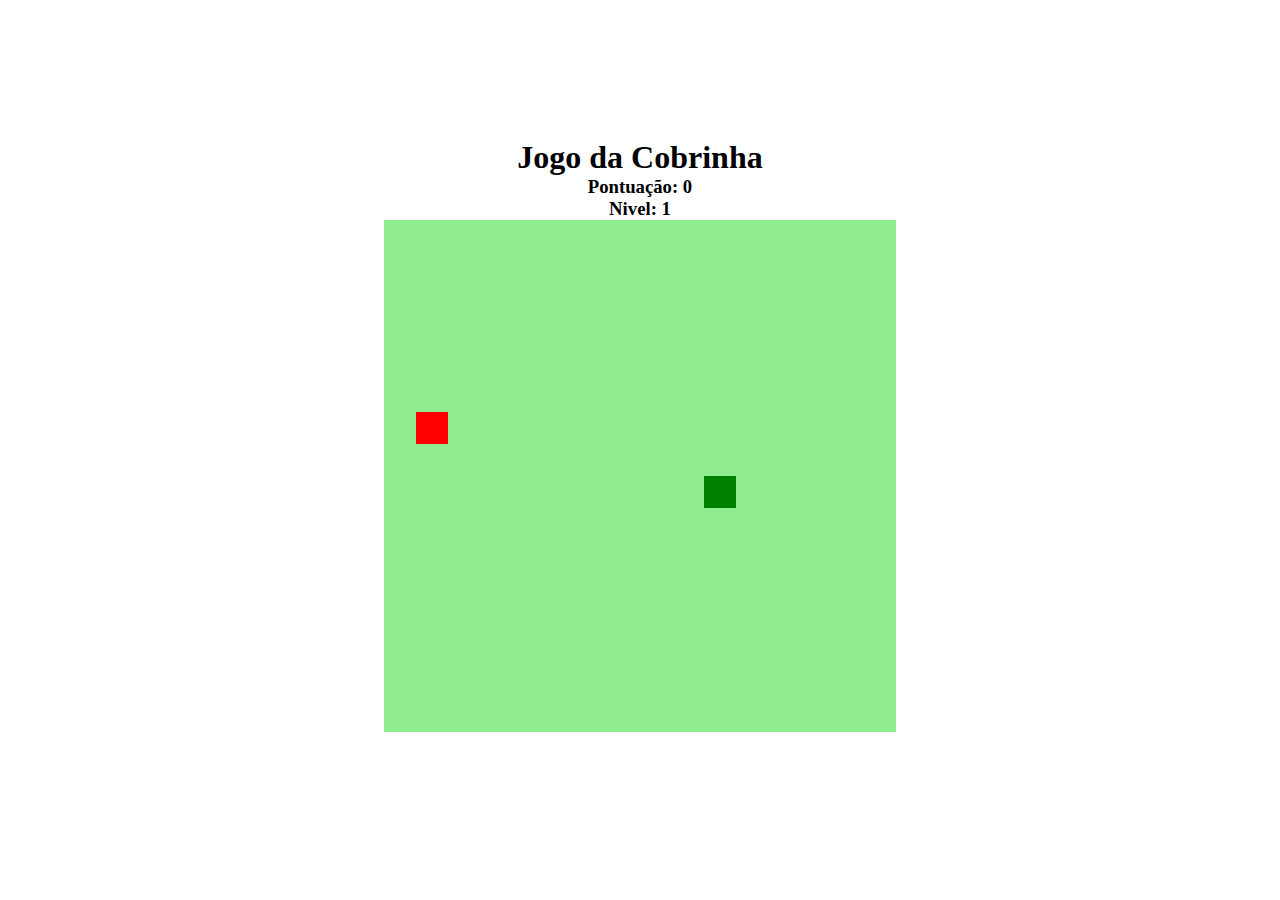
==== cobrinha/index.html @ c606d909 "Modificação simples" ====
<!DOCTYPE html>
<meta lang="pt-br">
<html>
<head>
	<meta charset="utf-8">
	<title>Snake Game</title>

	
	<link rel="stylesheet" type="text/css" href="style.css">
	<script defer src="script.js"></script>
</head>
<body>
	<h1>Jogo da Cobrinha</h1>
	<span><h3 id = "ponto">Pontuação: 0</h3></span><span><h3 id= "nivel">Nivel: 1</h3></span>

	<canvas  id="snake" width= "512" height= "512"></canvas>

</body>
</html>
---- cobrinha/style.css ----
body {
	height: 95vh;
	width: 95;
	display: flex;
	justify-content: center;
	align-items: center;
	flex-direction: column;
}
h1{
	margin: 0;
}
h3{
	margin: 0;
}
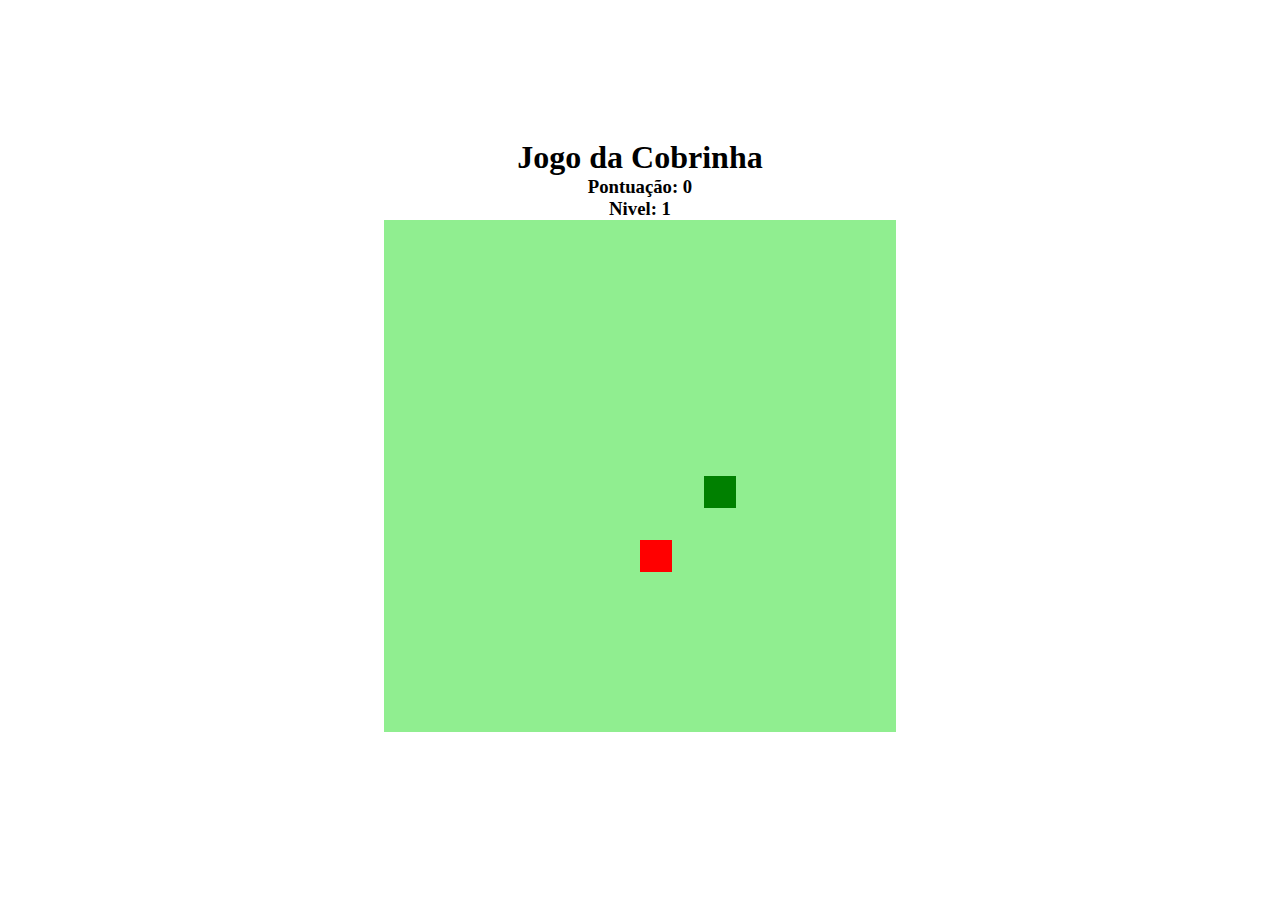
==== commit f0e9a342: "arrumando erro style.css" ====
--- a/cobrinha/index.html
+++ b/cobrinha/index.html
@@ -6,8 +6,8 @@
 	<title>Snake Game</title>
 
 	
-	<link rel="stylesheet" type="text/css" href="style.css">
-	<script defer src="script.js"></script>
+	<link rel="stylesheet" type="text/css" href="./style.css">
+	<script defer src="./script.js"></script>
 </head>
 <body>
 	<h1>Jogo da Cobrinha</h1>
@@ -16,4 +16,4 @@
 	<canvas  id="snake" width= "512" height= "512"></canvas>
 
 </body>
-</html>+</html>
